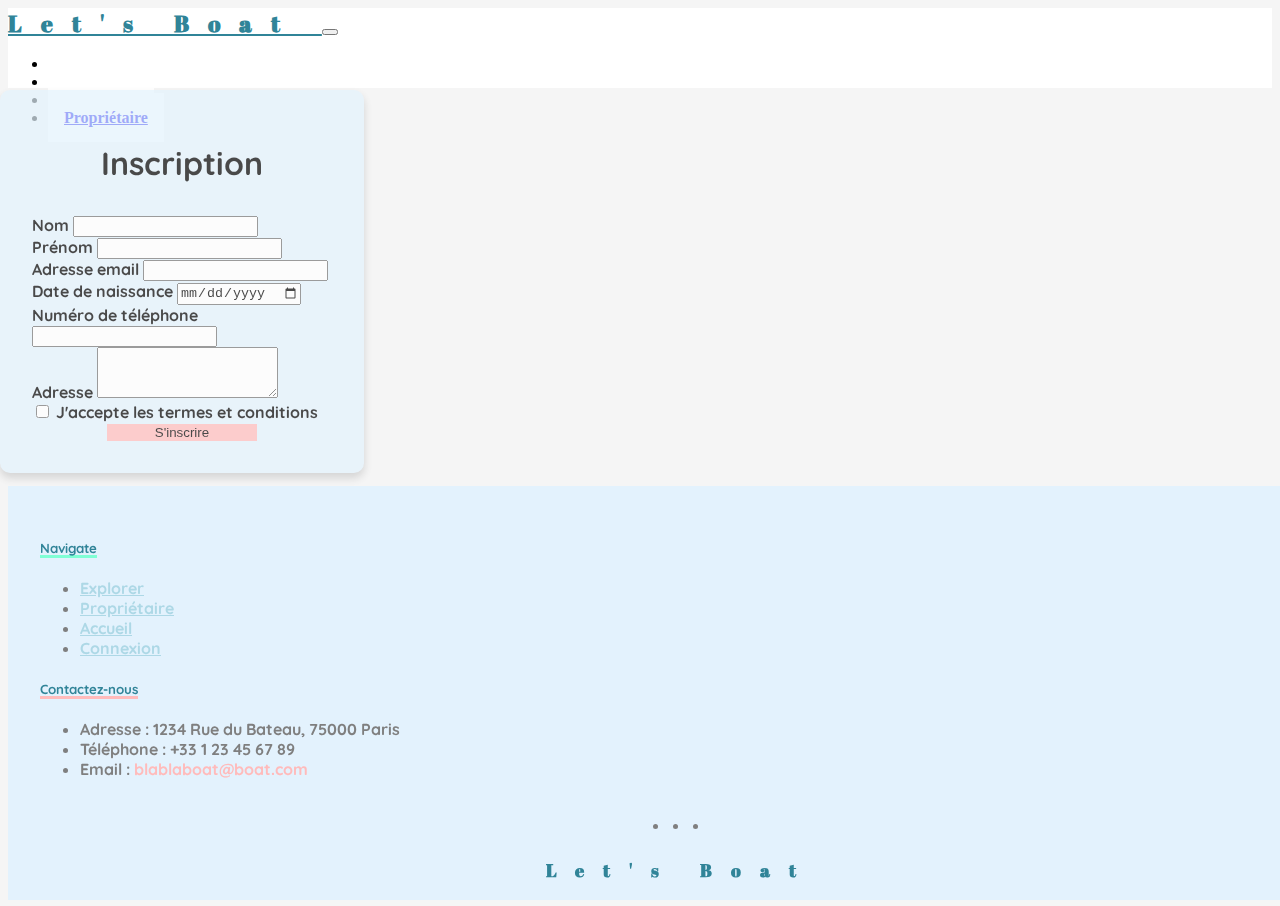
==== signin.html @ ba781813 "first commit" ====
<!DOCTYPE html>
<html lang="fr">
  <head>
    <meta charset="UTF-8">
    <meta name="viewport" content="width=device-width, initial-scale=1.0">
    <title>Réservation de bateau</title>
    <!-- Chargement de Bootstrap -->
    <script src='https://cdnjs.cloudflare.com/ajax/libs/bootstrap/5.2.3/js/bootstrap.min.js' integrity='sha512-1/RvZTcCDEUjY/CypiMz+iqqtaoQfAITmNSJY17Myp4Ms5mdxPS5UV7iOfdZoxcGhzFbOm6sntTKJppjvuhg4g==' crossorigin='anonymous'></script>
    <link rel='stylesheet' href='https://cdnjs.cloudflare.com/ajax/libs/bootstrap/5.2.3/css/bootstrap.min.css' integrity='sha512-SbiR/eusphKoMVVXysTKG/7VseWii+Y3FdHrt0EpKgpToZeemhqHeZeLWLhJutz/2ut2Vw1uQEj2MbRF+TVBUA==' crossorigin='anonymous'/>
    <!-- Chargement de Font Awesome -->
    <link rel='stylesheet' href='https://cdnjs.cloudflare.com/ajax/libs/font-awesome/6.4.0/css/all.min.css' integrity='sha512-iecdLmaskl7CVkqkXNQ/ZH/XLlvWZOJyj7Yy7tcenmpD1ypASozpmT/E0iPtmFIB46ZmdtAc9eNBvH0H/ZpiBw==' crossorigin='anonymous'/>
    <link href="https://fonts.googleapis.com/css2?family=Quicksand&display=swap" rel="stylesheet">
    <link href="https://fonts.googleapis.com/css2?family=Abril+Fatface&display=swap" rel="stylesheet">
    <link rel="stylesheet" href="https://use.fontawesome.com/releases/v5.15.3/css/all.css" integrity="sha384-y3q3VcokmQhedQXqbDPRE8t+/kHt7wFtR1uHt8+L3HO3cVgX9xC+MF7KR8ZvtdzB" crossorigin="anonymous">
    <!-- Chargement de notre propre fichier CSS -->
    <link rel="stylesheet" href="style.css">

  </head>
  <body>
    <!-- Navbar -->
    <nav style="background-color: white" class="navbar sticky-top navbar-expand-lg navbar-light">
      <div class="container">
        <a style="color: #308498; font-size: 2.5vh; font-family: 'Abril Fatface', cursive; letter-spacing: 0.5cm;" class="navbar-brand" href="/">Let's Boat <i class="fa-solid fa-sailboat fa-bounce" style="color: #FFBBBB;"></i></a>
        <button class="navbar-toggler" type="button" data-bs-toggle="collapse" data-bs-target="#navbarNav" >
          <span class="navbar-toggler-icon"></span>
        </button>
        <div class="collapse navbar-collapse" id="navbarNav">
          <ul class="navbar-nav ml-auto">
            <li class="nav-item">
              <a class="nav-link" href="/">Accueil</a>
            </li>
            <li class="nav-item">
              <a class="nav-link" href="/explore.html">Explorer</a>
            </li>
            <li class="nav-item">
              <a class="nav-link" href="/login.html">Connexion</a>
            </li>
            <li class="nav-item">
              <a class="nav-link" href="#">Propriétaire</a>
            </li>
          </ul>
        </div>
      </div>
    </nav>


    <div class="body" style="background-image: url('https://arcachonmarine.com/wp-content/uploads/2022/01/pb22dlx2020f.jpeg');">
      <div class="container">
        <div class="row justify-content-center">
          <div class="col-lg-6 col-md-8 register-form-container">
            <form action="/login.html" class="register-form">
              <h1 class="register-h1">Inscription</h1>
              <div class="mb-2">
                <label for="nom" class="form-label">Nom</label>
                <input type="text" class="form-control" id="nom" required>
              </div>
              <div class="mb-2">
                <label for="prenom" class="form-label">Prénom</label>
                <input type="text" class="form-control" id="prenom" required>
              </div>
              <div class="mb-2">
                <label for="email" class="form-label">Adresse email</label>
                <input type="email" class="form-control" id="email" required>
              </div>
              <div class="mb-2">
                <label for="dateNaissance" class="form-label">Date de naissance</label>
                <input type="date" class="form-control" id="dateNaissance" required>
              </div>
              <div class="mb-2">
                <label for="telephone" class="form-label">Numéro de téléphone</label>
                <input type="tel" class="form-control" id="telephone" required>
              </div>
              <div class="mb-2">
                <label for="adresse" class="form-label">Adresse</label>
                <textarea class="form-control" id="adresse" rows="3" required></textarea>
              </div>
              <div class="form-check mb-3">
                <input type="checkbox" class="form-check-input" id="terms" required>
                <label class="form-check-label" for="terms">J'accepte les termes et conditions</label>
              </div>
              <button type="submit" class="btn btn-primary">S'inscrire</button>
            </form>
          </div>
        </div>
      </div>


    <!-- https://s3-us-west-2.amazonaws.com/s.cdpn.io/142996/sections-3.jpg -->



    <footer style="background-color: #e3f2fd; padding: 2rem;" class="mt-5 footer-signin">
        <div class="container footer">
          <div class="row">
            <div class="col-md-4">
              <h5 style="text-decoration: underline 3px aquamarine;">Navigate</h5>
              <ul class="list-unstyled">
                <li><a href="explore.html">Explorer</a></li>
                <li><a href="#">Propriétaire</a></li>
                <li><a href="/">Accueil</a></li>
                <li><a href="/login.html">Connexion</a></li>
              </ul> 
            </div>
            <div class="col-md-4">
              <h5 style="text-decoration: underline 3px #FFBBBB;">Contactez-nous</h5>
              <ul class="list-unstyled">
                <li>Adresse : 1234 Rue du Bateau, 75000 Paris</li>
                <li>Téléphone : +33 1 23 45 67 89</li>
                <li>Email : <span>blablaboat@boat.com</span></li>
              </ul>
            </div>
            <div class="col-md-4">

              <ul style="display: flex; justify-content: center;"  class="list-unstyled">
                <li><a href="#"><i style="color: #FFBBBB;" class="fab fa-facebook fa-lg"></i></a></li>
                <li><a href="#"><i class="fab fa-twitter fa-lg"></i></a></li>
                <li><a href="#"><i style="color: aquamarine;" class="fab fa-instagram fa-lg"></i></a></li>
              </ul>
            </div>
          </div>
        </div>
        <p style=" text-align: center; color: #308498; font-size: 2vh; font-family: 'Abril Fatface', cursive; letter-spacing: 0.5cm;">Let's Boat <i class="fa-solid fa-sailboat fa-bounce" style="color: #FFBBBB;"></i></p>
        <p style="color: gray; text-align: center; padding-top: 2vh; font-family:'Quicksand', sans-serif; font-weight: normal;">Tous droits réservés &copy; OPCONSULTING 2023</p>
      </footer>
      </body>
      <script src="/main.js" type="text/javascript"></script>
      </html>
---- style.css ----
body {
  background-color: whitesmoke;
  font-weight: bold;
}

.hero {
  background-image: url("https://cdn1.polaris.com/globalassets/godfrey/2021/model/model-pages/aquapatio-twin/spec-sub-page/aquapatio-twin-media-6-lg.jpg?v=8697fad2&format=webp&format=webp");
  background-size: cover;
  background-position: center;
  height: 500px;
  -webkit-box-shadow: 0px 1px 4px 6px #e8e8e8;
  box-shadow: 0px 1px 4px 6px #e8e8e8;
}

.navbar {
  height: 80px;
}

.hero h1 {
  font-size: 3rem;
}

.boat-list .card {
  height: 100%;
}

.about img {
  width: 100%;
}

.row.d-flex.justify-content-center.flex-wrap {
  max-width: 1800px;
  margin-top: 10px;
}

.card {
  border-radius: 10px;
  -webkit-box-shadow: 0px 1px 4px 6px #e8e8e8;
  box-shadow: 0px 1px 4px 6px #e8e8e8;
}

.card img {
  height: 300px;
  border-radius: 10px 10px 0px 0px;
}

.card .btn {
  background-color: #e3f2fd;
}

.cards {
  font-family: "Quicksand", sans-serif;
}

.cards h5 {
  font-weight: bold;
  color: #308498;
  border: solid 1px whitesmoke;
  background-color: whitesmoke;
  border-radius: 10px;
  display: inline-block;
  padding: 0.5rem;
  /* text-shadow: 0 0 2px #FFBBBB, 0 0 2px #FFBBBB, 0 0 2px #FFBBBB, 0 0 2px #FFBBBB, 0 0 2px #FFBBBB, 0 0 2px #FFBBBB, 0 0 2px #FFBBBB, 0 0 2px #FFBBBB, 0 0 2px #FFBBBB, 0 0 2px #FFBBBB, 0 0 2px #FFBBBB, 0 0 2px #FFBBBB, 0 0 2px #FFBBBB, 0 0 2px #FFBBBB, 0 0 2px #FFBBBB, 0 0 2px #FFBBBB, 0 0 2px #FFBBBB, 0 0 2px #FFBBBB, 0 0 2px #FFBBBB, 0 0 2px #FFBBBB; */
}

.about,
h1 {
  font-family: "Quicksand", sans-serif;
}

.container-custom {
  max-width: 1800px;
}

.h1-hiw,
.h1-about,
.explore-page h1 {
  color: #308498;
  text-shadow: 0 0 2px aquamarine, 0 0 2px aquamarine, 0 0 2px aquamarine,
    0 0 2px aquamarine, 0 0 2px aquamarine, 0 0 2px aquamarine,
    0 0 2px aquamarine, 0 0 2px aquamarine, 0 0 2px aquamarine,
    0 0 2px aquamarine, 0 0 2px aquamarine, 0 0 2px aquamarine,
    0 0 2px aquamarine, 0 0 2px aquamarine, 0 0 2px aquamarine,
    0 0 2px aquamarine, 0 0 2px aquamarine, 0 0 2px aquamarine,
    0 0 2px aquamarine, 0 0 2px aquamarine;
}

.h1-about {
  padding: 3vh;
}

p {
  color: gray;
}

.hiw {
  display: flex;
  justify-content: space-around;
  align-items: center;
  flex-wrap: wrap;
  margin-top: 50px;
  border: 3px solid #e3f2fd;
  padding: 1rem;
  -webkit-box-shadow: 0px 1px 4px 6px #e8e8e8;
  box-shadow: 0px 1px 4px 6px #e8e8e8;
}

.step {
  width: 30%;
  text-align: center;
  margin-bottom: 50px;
  font-family: "Quicksand", sans-serif;
}

.step i {
  font-size: 36px;
  color: #7f7f7f;
  margin-bottom: 10px;
}

.step h3 {
  font-size: 24px;
  margin-bottom: 20px;
  color: #308498;
  font-weight: bold;
}

.step p {
  font-size: 16px;
  line-height: 1.5;
}

.footer {
  font-family: "Quicksand", sans-serif;
  color: #7f7f7f;
}
.footer a {
  color: lightblue;
}

.footer h5 {
  font-weight: bold;
  color: #308498;
}
.footer i {
  font-size: 4vh;
  margin-left: 20px;
  margin-top: 25px;
}

.footer-signin {
  position: fixed;
  bottom: 0;
  width: 100%;
}

span {
  color: #ffbbbb;
}

i,
span,
footer a {
  transition: all 0.2s;
}

footer a:hover {
  color: gray;
}

i:hover {
  /* font-size: 4.5vh; */
  transition: all 0.1s;
}

span:hover {
  color: aquamarine;
  border-bottom: 2px solid #ffbbbb;
  transition: all 0.2s;
}

.explore-page {
  font-family: "Quicksand", sans-serif;
}


.explore-page form{
  background-color: #e3f2fd;
  padding: 1rem;
  border-radius: 10px;
}
.explore-page form button {
  background-color: #ffbbbb;
  color: #308498;
  border-color: #ffbbbb;
}

.review {
  background-color: #fff;
  padding: 1rem;
  margin-top: 10px;
  border-radius: 10px;
  font-family: "Quicksand", sans-serif;
  -webkit-box-shadow: 0px 1px 4px 6px #e8e8e8;
  box-shadow: 0px 1px 4px 6px #e8e8e8;
}

.fa-star, .fa-star-o, .fa-star-half-o {
  color: #fad713;
}

@media screen and (max-width: 1300px) {
  .hiw {
    display: flex;
    flex-direction: column;
    align-items: center;
    justify-content: center;
    gap: 2rem;
    margin: 3rem 0;
  }
  .step {
    display: flex;
    flex-direction: column;
    align-items: center;
    width: 100%;
    /* gap: 1rem; */
    max-width: 400px;
    text-align: center;
  }
  .about {
    flex-direction: row;
    justify-content: space-between;
    align-items: center;
    text-align: justify;
  }

  .about div {
    /* flex: 1; */
  }
  .about h3 {
    text-align: center;
  }

  .about img {
    margin: 0;
  }
  form {
    display: flex;
    flex-direction: column;
  }
  form button {
    width: 50%;
    margin: auto;
    margin-top: 2px;
  }
  .navbar-toggler {
    margin-top: 20px;
  }
  .register-form {
    width: 300px;
    
  }
  .register-form-container{
    left: 0;
    
  }
  .footer-signin {
    height: 350px;
  }
}

.nav-link {
  background-color: #ffffff;
  padding: 1rem;
}

/* ////////////// */

.body, .perso-page {
  background-size: cover;
  background-position: center;
  height: 90vh;
  display: flex;
  align-items: center;
}

#mes-reservations a {
  color: #308498;
  font-style: italic;
}

/* Ajoutez autant de classes suivantes que d'images que vous souhaitez faire défiler */
/* .body.image2 {
  background-image: url("https://dynamic-media-cdn.tripadvisor.com/media/photo-o/1d/29/a3/0b/o-nosso-catamaran-eletrossolar.jpg?w=1200&h=-1&s=1");
}
.body.image3 {
  background-image: url("https://media.bateaux.com/bateaux/41947/smartliner-pontoon-bass-boat-europe-1.jpg");
} */

.register-form {
  background-color: #e3f2fd;
  padding: 2rem;
  border-radius: 10px;
  box-shadow: 0px 5px 10px rgba(0, 0, 0, 0.2);
  font-family: "Quicksand", sans-serif;
  margin-bottom: 400px;
}

.register-h1 {
  text-align: center;
  margin-bottom: 2rem;
}

.register-form-container {
  position: fixed;
  top: 10vh;
  width: 20%;
  opacity: 0.7;
  transition: all 1s;
  
}

.register-form-container:hover {
  opacity: .95;
  transition: all 0.4s;
  
}

.register-form-container button {
  background-color: #ffbbbb;
  color: black;
  border: #e3f2fd;
  transition: all 0.5s;
  animation: expand 2s forwards;
}

.register-form-container button:hover {
  animation: expand 2s forwards;
  background-color: #fff;
  color: #ffbbbb;
}

.form-login {
  margin-top: 200px;
  background-color: #ffbbbb;
  opacity: .95;
}

.form-login button {
  background-color: #e3f2fd;
  transition: all 2s;
}

.form-login button:hover {
  animation: expand 2s forwards;
  background-color: #fff;
  color: black;
}
@keyframes expand {
  0% {
    width: 30%;
  }
  100% {
    width: 100%;
    
  }
}

#forprofilepic-alert {
  position: relative;
}

#forprofilepic-alert .alert {
  position: absolute;
  top: 0;
  left: 50%;
  transform: translateX(-50%);
  z-index: 999;
}


/* définition des images */
/* .background-image:nth-child(1) {
  background-image: url("https://cdn.shopify.com/s/files/1/0306/7992/4795/articles/shutterstock_445892848_1200x.jpg?v=1633457945");
}

.background-image:nth-child(2) {
  background-image: url("https://media.bateaux.com/bateaux/41947/smartliner-pontoon-bass-boat-europe-1.jpg");
}

.background-image:nth-child(3) {
  background-image: url("https://www.barlettapontoonboats.com/hs-fs/hubfs/im-assets/backgrounds/hero-bg.jpg?width=1468&height=979&name=hero-bg.jpg");
} */
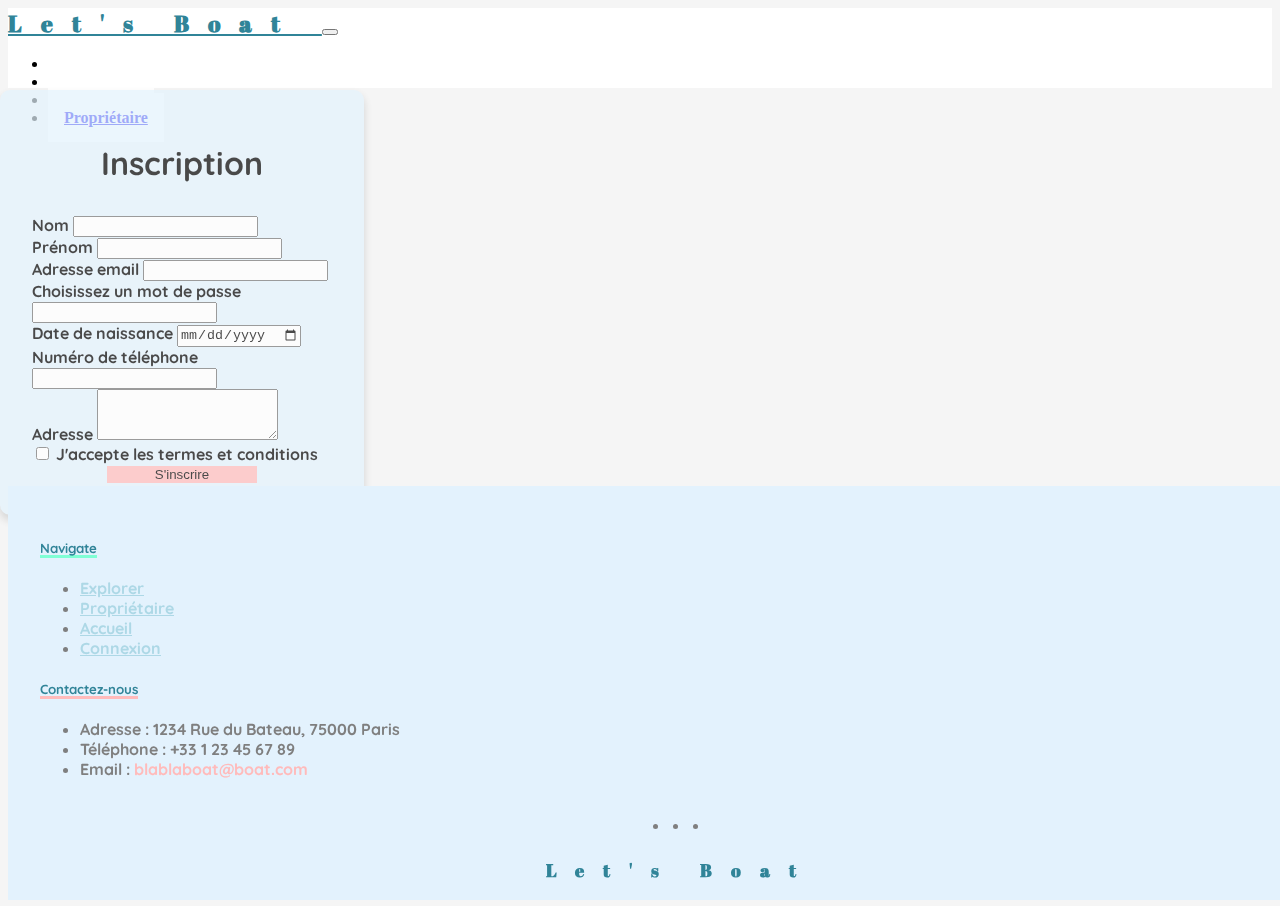
==== commit a888db09: "first commit" ====
--- a/signin.html
+++ b/signin.html
@@ -63,6 +63,10 @@
                 <input type="email" class="form-control" id="email" required>
               </div>
               <div class="mb-2">
+                <label for="password" class="form-label">Choisissez un mot de passe</label>
+                <input type="password" class="form-control" id="password" required>
+              </div>
+              <div class="mb-2">
                 <label for="dateNaissance" class="form-label">Date de naissance</label>
                 <input type="date" class="form-control" id="dateNaissance" required>
               </div>
